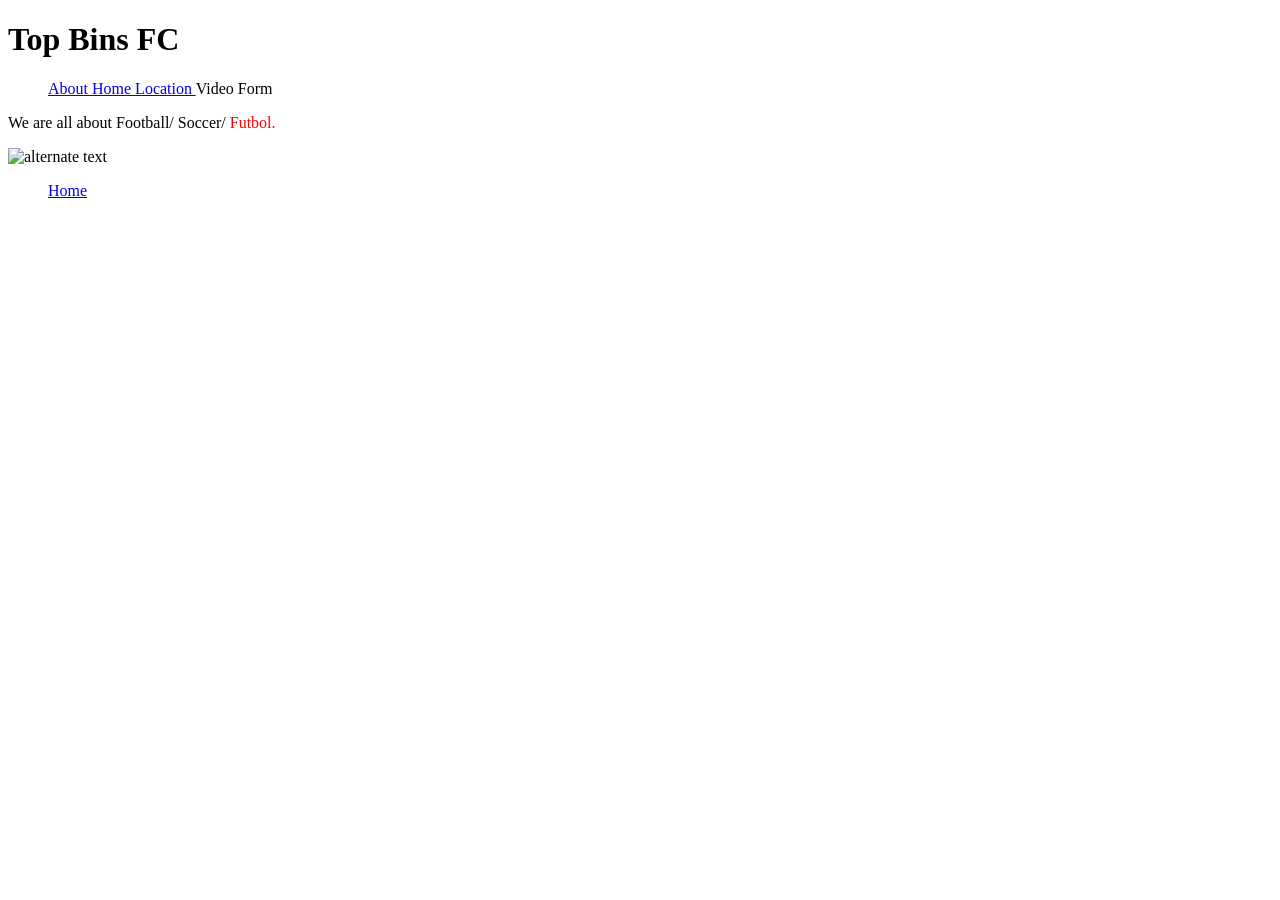
==== index.html @ d2606961 "Add files via upload" ====
<!DOCTYPE html>
<html>


<body>
        <h1>Top Bins FC</h1>
<div>
<ul>
    <a href = "About.html"> About </a>
    <a href = "index.html"> Home </a>
    <a href = "Location.html"> Location </a
    <a href = "Video.html"> Video </a
    <a href = "form.html"> Form </a
</ul>
</div>

<div>
<p> We are all about Football/ Soccer/<span style="color:red;"> Futbol. </p>
</div>
<div>
<img src = "https://thumbs.dreamstime.com/z/world-s-best-clubs-white-199360348.jpg" alt = "alternate text" >
</div>
<script>

    var nameofvariable;
      nameofvariable= 5;
      Var Cities["Paris","Barcelona","London","Mexico City"];

      if(height:6 ft)
   {
   Statements to execute when
    condition is true(when my height is 6 ft);
    }
else
{ statements to execute if statement is false;}
alert("hello");
</script>




<footer>
    <ul>
        <a href="Home.html">Home</a>
    </ul>
</footer>

</body>
<link type = " text/css" rel= "stylesheet" href="bert.css"/>
<link type = " text/css" rel= "stylesheet" href="style.css"/>
<script> src="js/script.js"></script>


</html>
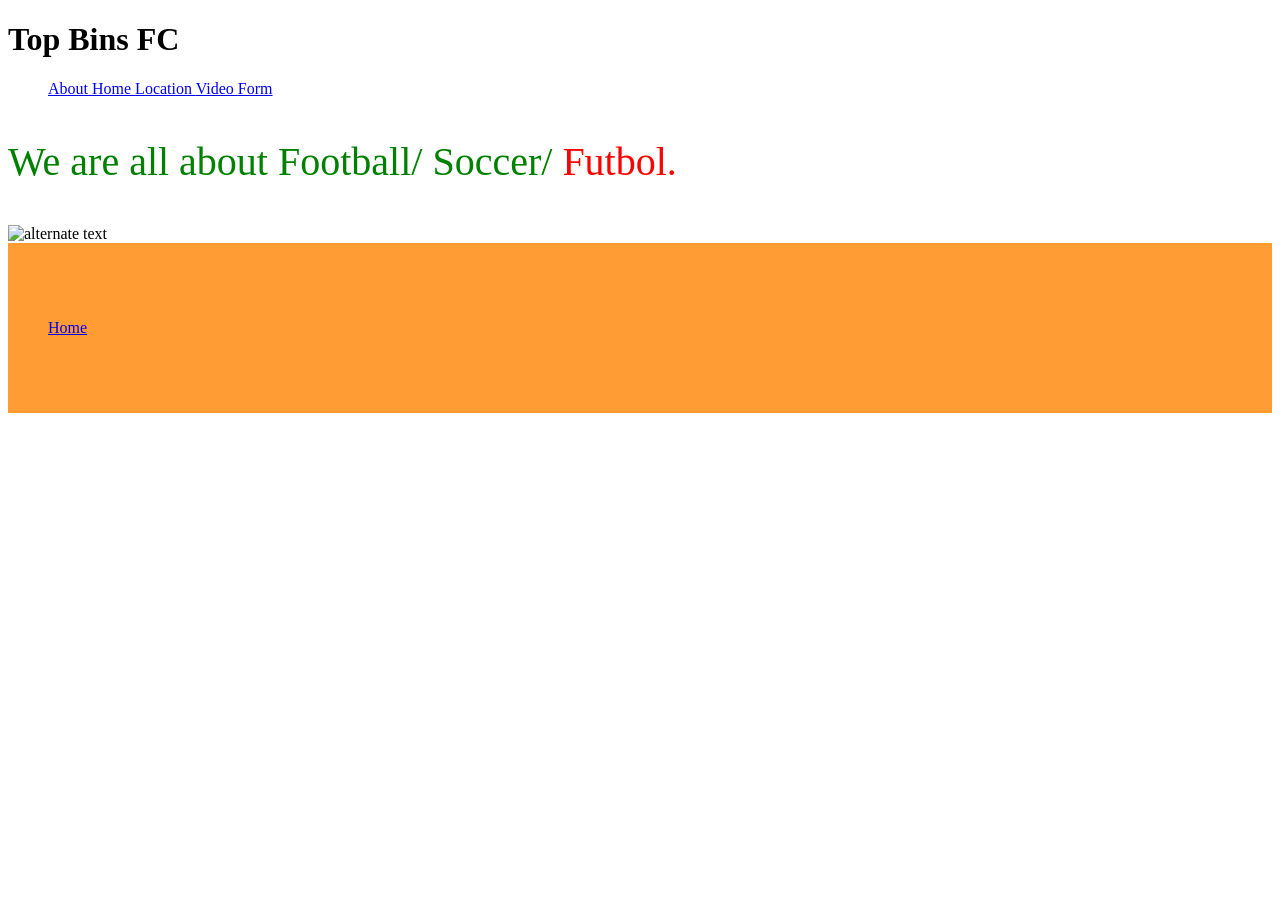
==== commit 902c6f82: "Update index.html" ====
--- a/index.html
+++ b/index.html
@@ -8,9 +8,9 @@
 <ul>
     <a href = "About.html"> About </a>
     <a href = "index.html"> Home </a>
-    <a href = "Location.html"> Location </a
-    <a href = "Video.html"> Video </a
-    <a href = "form.html"> Form </a
+    <a href = "Location.html"> Location </a>
+    <a href = "Video.html"> Video </a>
+    <a href = "form.html"> Form </a>
 </ul>
 </div>
 
@@ -41,7 +41,7 @@
 
 <footer>
     <ul>
-        <a href="Home.html">Home</a>
+        <a href="index.html">Home</a>
     </ul>
 </footer>
 
@@ -51,4 +51,4 @@
 <script> src="js/script.js"></script>
 
 
-</html>+</html>
--- a/style.css
+++ b/style.css
@@ -0,0 +1,15 @@
+p{
+	font-size : 30pt;
+}
+p{
+	color : green;
+}
+body {
+	background-image: url("https://motionwears.com/wp-content/uploads/2025/03/soccer-field-overview.png");
+}
+Table{ border: 1 px solid black ; }
+Table,td{ border: 1px solid black; }
+footer{
+background-color:#FF9C33;
+padding: 60px 0px;
+ }
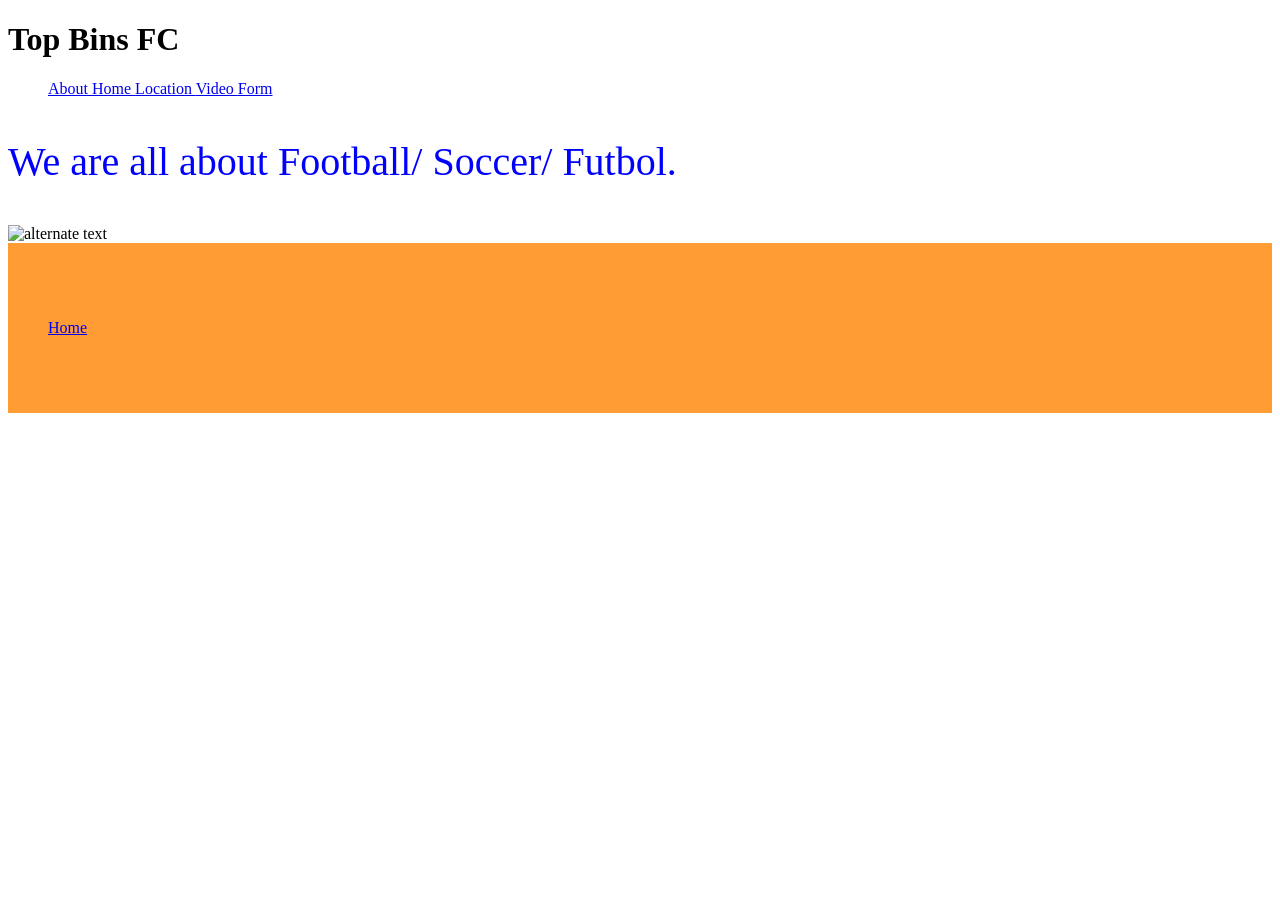
==== commit 40a8d6f8: "Update index.html" ====
--- a/index.html
+++ b/index.html
@@ -15,7 +15,7 @@
 </div>
 
 <div>
-<p> We are all about Football/ Soccer/<span style="color:red;"> Futbol. </p>
+<p> We are all about Football/ Soccer/ Futbol. </p>
 </div>
 <div>
 <img src = "https://thumbs.dreamstime.com/z/world-s-best-clubs-white-199360348.jpg" alt = "alternate text" >
--- a/style.css
+++ b/style.css
@@ -2,7 +2,7 @@
 	font-size : 30pt;
 }
 p{
-	color : green;
+	color : blue;
 }
 body {
 	background-image: url("https://motionwears.com/wp-content/uploads/2025/03/soccer-field-overview.png");
@@ -12,4 +12,4 @@
 footer{
 background-color:#FF9C33;
 padding: 60px 0px;
- }+ }
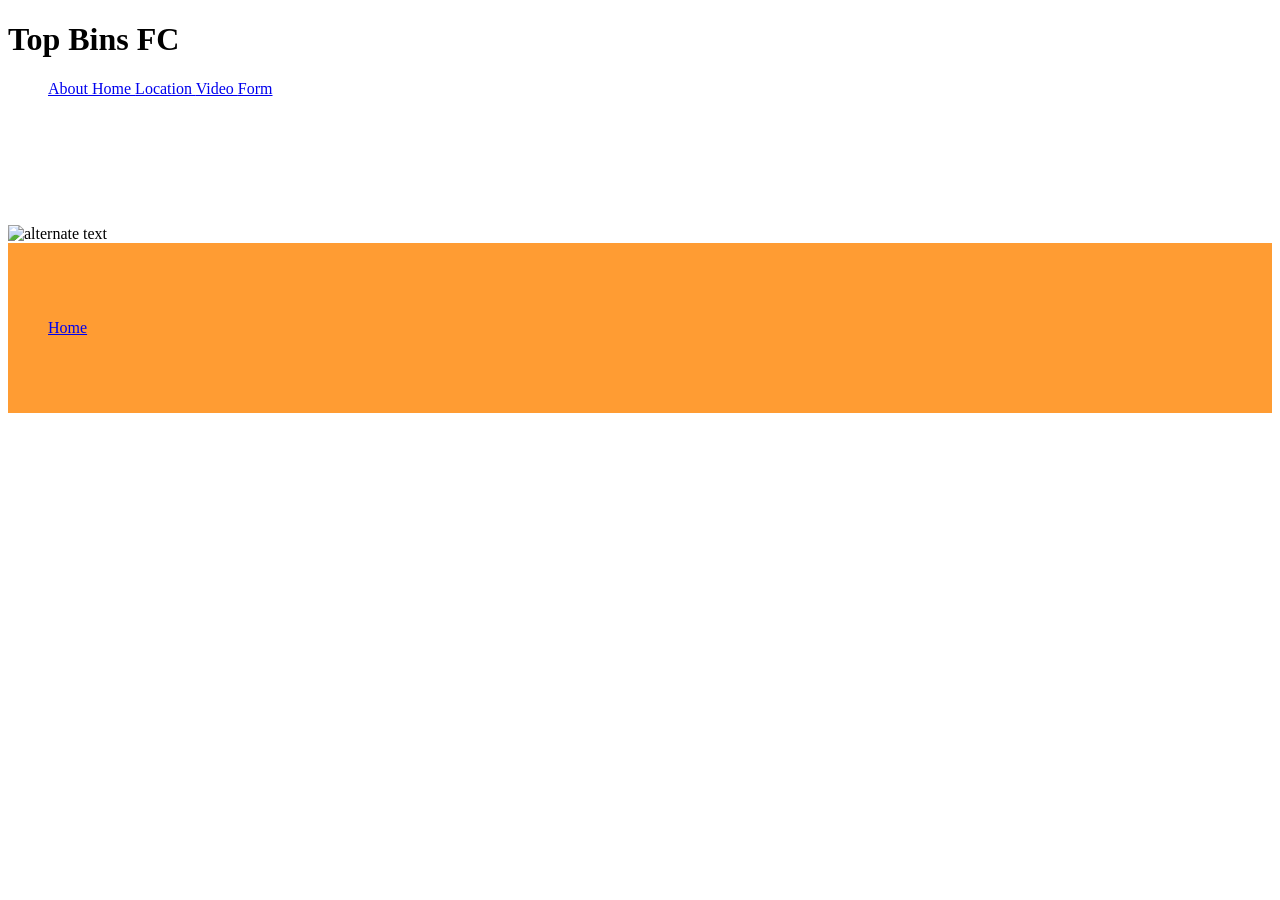
==== commit c026526b: "Update index.html" ====
--- a/index.html
+++ b/index.html
@@ -10,7 +10,7 @@
     <a href = "index.html"> Home </a>
     <a href = "Location.html"> Location </a>
     <a href = "Video.html"> Video </a>
-    <a href = "form.html"> Form </a>
+    <a href = "Form.html"> Form </a>
 </ul>
 </div>
 
--- a/style.css
+++ b/style.css
@@ -2,7 +2,7 @@
 	font-size : 30pt;
 }
 p{
-	color : blue;
+	color : #ffffff;
 }
 body {
 	background-image: url("https://motionwears.com/wp-content/uploads/2025/03/soccer-field-overview.png");
